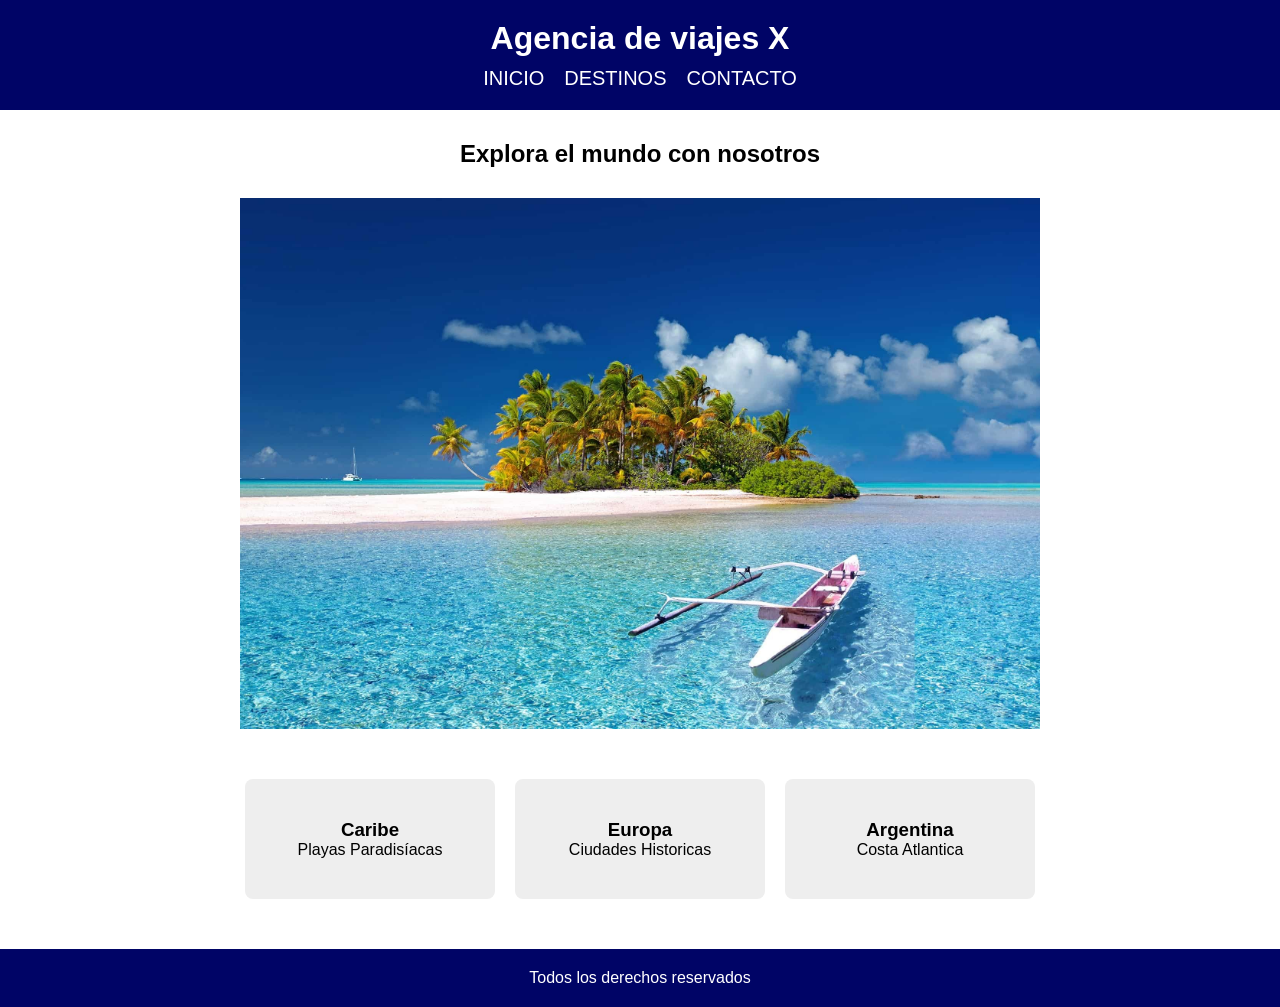
==== index.html @ 4f8e4f0d "first commit" ====
<!DOCTYPE html>
<html lang="es">

<head>
    <meta charset="UTF-8">
    <meta name="viewport" content="width=device-width, initial-scale=1.0">
    <title>Agencia de Viajes X</title>
    <link rel="stylesheet" href="css/estilos.css">
</head>

<body>
    <header>
        <h1>Agencia de viajes X</h1>
        <nav>
            <ul>
                <li>
                    <a href="index.html">Inicio</a>
                </li>
                <li>
                    <a href="#">Destinos</a>
                </li>
                <li>
                    <a href="#">Contacto</a>
                </li>
            </ul>
        </nav>
    </header>
    <section class="hero">

    <h2>Explora el mundo con nosotros</h2>
    <img src="img/Playa.jpg" alt="Playa">
    </section>
    <main class="cards">
        <article>
            <h3>Caribe</h3>
            <p>Playas Paradisíacas</p>
        </article>
    
    <article>
        <h3>Europa</h3>
        <p>Ciudades Historicas</p>
    </article>
    <article>
        <h3>Argentina </h3>
        <p>Costa Atlantica</p>
    </article>
    </main>
    <footer>
        <p>Todos los derechos reservados </p>
    </footer>


</body>

</html>
---- css/estilos.css ----
/*Custome Properties*/
:root {
    --Fondo-Azul: #000466;
    --Texto-Blanco: #fff;
    --Fondo-Gris: #eee;
    --Fuente-Secundaria: 'Lucida Sans', sans-serif;
}


* {
    margin: 0;
    padding: 0;
    box-sizing: border-box;
}

/*Estilos Globales*/

body {
    font-family: Arial, sans-serif
}

header,
footer {
    /* background-color: #000466;*/
    background-color: var(--Fondo-Azul);
    color: var(--Texto-Blanco);
    text-align: center;
    padding: 20px;
}

nav ul {
    list-style: none;
    display: flex;
    justify-content: center;
    gap: 20px;
    margin-top: 10px;
}

nav ul li a {
color: var(--Texto-Blanco);
text-decoration: none;
font-size: 20px;
text-transform: uppercase;

}

.hero h2 {
    text-align: center;
    padding:30px;
}

.hero img {
    width: 800px;
    display: block;
    margin: 0 auto;
}

.cards {
    display: flex;
    justify-content:center;
    gap: 20px;
    padding: 50px;
}
.cards article {
    background-color: var(--Fondo-Gris);
    padding: 40px;
    width: 250px;
    text-align: center;
    border-radius: 8px;

}
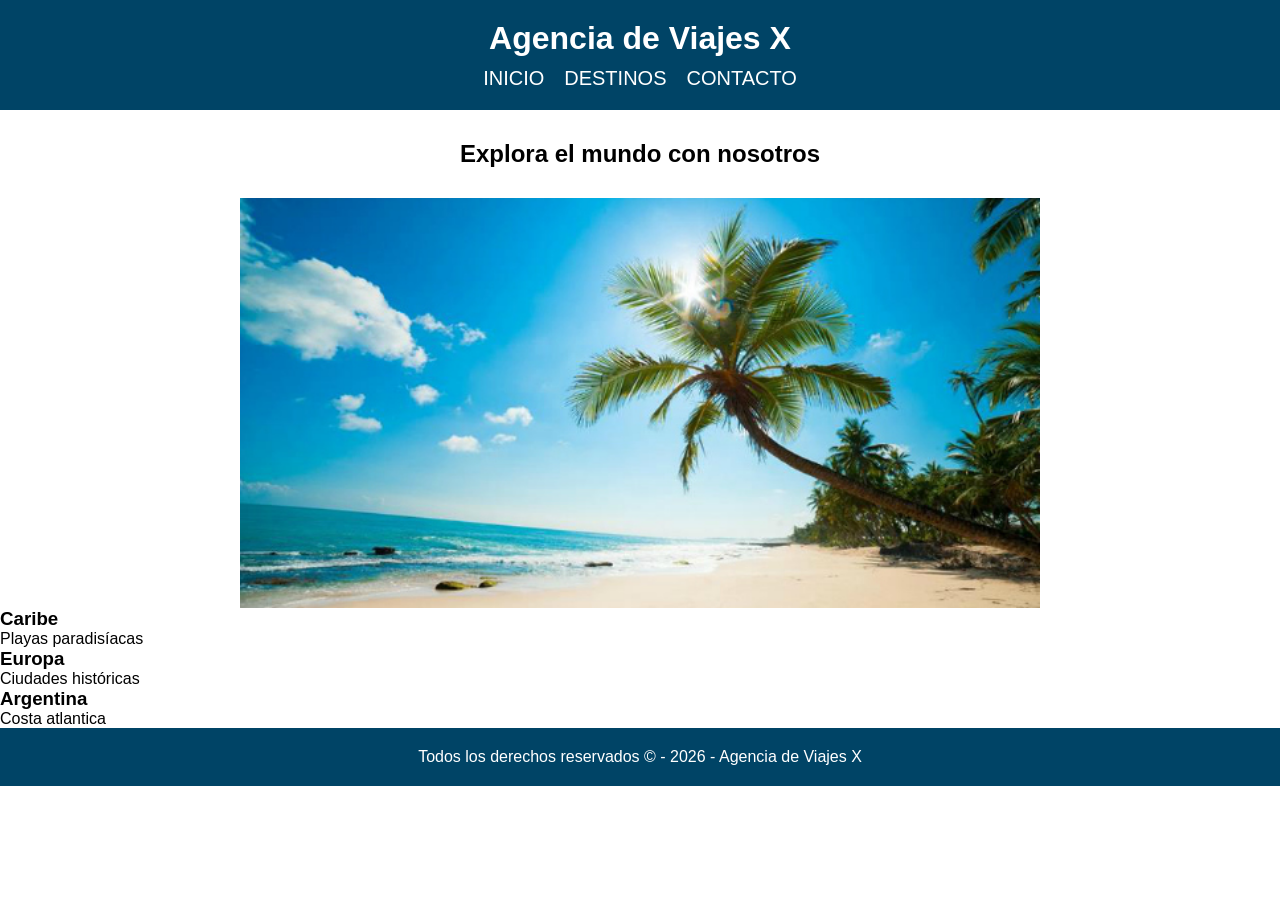
==== commit fd62b688: "fix contact" ====
--- a/index.html
+++ b/index.html
@@ -1,55 +1,56 @@
 <!DOCTYPE html>
 <html lang="es">
-
 <head>
     <meta charset="UTF-8">
     <meta name="viewport" content="width=device-width, initial-scale=1.0">
     <title>Agencia de Viajes X</title>
     <link rel="stylesheet" href="css/estilos.css">
 </head>
-
 <body>
     <header>
-        <h1>Agencia de viajes X</h1>
+        <h1>Agencia de Viajes X</h1>
+
         <nav>
             <ul>
                 <li>
-                    <a href="index.html">Inicio</a>
+                    <a href="index.html">inicio</a>
                 </li>
                 <li>
-                    <a href="#">Destinos</a>
+                    <a href="#">destinos</a>
                 </li>
                 <li>
-                    <a href="#">Contacto</a>
+                    <a href="contacto.html">contacto</a>
                 </li>
             </ul>
         </nav>
     </header>
+
     <section class="hero">
+         <h2>Explora el mundo con nosotros</h2>
+         <img src="img/1.jpg" alt="Playa del caribe">
+    </section>
 
-    <h2>Explora el mundo con nosotros</h2>
-    <img src="img/Playa.jpg" alt="Playa">
-    </section>
     <main class="cards">
         <article>
             <h3>Caribe</h3>
-            <p>Playas Paradisíacas</p>
+            <p>Playas paradisíacas</p>
         </article>
-    
-    <article>
-        <h3>Europa</h3>
-        <p>Ciudades Historicas</p>
-    </article>
-    <article>
-        <h3>Argentina </h3>
-        <p>Costa Atlantica</p>
-    </article>
+        <article>
+            <h3>Europa</h3>
+            <p>Ciudades históricas</p>
+        </article>
+        <article>
+            <h3>Argentina</h3>
+            <p>Costa atlantica</p>
+        </article>
     </main>
+
     <footer>
-        <p>Todos los derechos reservados </p>
+        <p>Todos los derechos reservados &copy; - 2026 - Agencia de Viajes X</p>
     </footer>
 
 
+
+
 </body>
-
 </html>
--- a/css/estilos.css
+++ b/css/estilos.css
@@ -1,52 +1,53 @@
-/*Custome Properties*/
+/* custome properties */
+
 :root {
-    --Fondo-Azul: #000466;
-    --Texto-Blanco: #fff;
-    --Fondo-Gris: #eee;
-    --Fuente-Secundaria: 'Lucida Sans', sans-serif;
+    --fondo-azul: #004466;
+    --texto-blanco : #fff;
+    --fondo-gris : #eee;
+    --fuente-secundaria : 'Lucida Sans', sans-serif; 
 }
+
 
 
 * {
     margin: 0;
     padding: 0;
     box-sizing: border-box;
+} 
+
+/* Estilos Globales */
+
+body {
+    font-family: Arial, sans-serif;
+    
 }
 
-/*Estilos Globales*/
-
-body {
-    font-family: Arial, sans-serif
-}
-
-header,
-footer {
-    /* background-color: #000466;*/
-    background-color: var(--Fondo-Azul);
-    color: var(--Texto-Blanco);
+header, footer {
+    background-color: var(--fondo-azul) ;
+    color: var(--texto-blanco) ;
     text-align: center;
     padding: 20px;
 }
 
-nav ul {
-    list-style: none;
+nav  ul {
+    list-style:none;
     display: flex;
     justify-content: center;
     gap: 20px;
     margin-top: 10px;
+
 }
 
 nav ul li a {
-color: var(--Texto-Blanco);
-text-decoration: none;
-font-size: 20px;
-text-transform: uppercase;
-
+    color: var(--texto-blanco);
+    text-decoration: none;
+    font-size: 20px;
+    text-transform: uppercase;
 }
 
 .hero h2 {
     text-align: center;
-    padding:30px;
+    padding: 30px;
 }
 
 .hero img {
@@ -54,18 +55,47 @@
     display: block;
     margin: 0 auto;
 }
+/*Contacto*/
+.form-name {
 
-.cards {
-    display: flex;
-    justify-content:center;
-    gap: 20px;
-    padding: 50px;
+    text-align: center;
+    margin-bottom: 20px;
+    color: var(--fondo-azul);
+    text-transform: uppercase;
+  
 }
-.cards article {
-    background-color: var(--Fondo-Gris);
-    padding: 40px;
-    width: 250px;
-    text-align: center;
+form {
+    background-color: var(--fondo-gris);
+    padding: 20px;
     border-radius: 8px;
+    width: 350px;
+    margin: 0 auto;
+}
+label {
+    display: block;
+    margin: 10px 5px;
+}
+input, textarea {
+    width: 100%;
+    padding: 8px;
+    border: 1px solid #ccc;
+    border-radius: 5px;
+}
+button{
+    display: block;
+    margin-top: 15px;
+    padding: 10px;
+    background-color: var(--fondo-azul);
+    color: var(--texto-blanco);
+    border: none;
+    border-radius: 5px;
+    margin: 0 auto;
+}
 
-}+
+
+
+
+
+
+
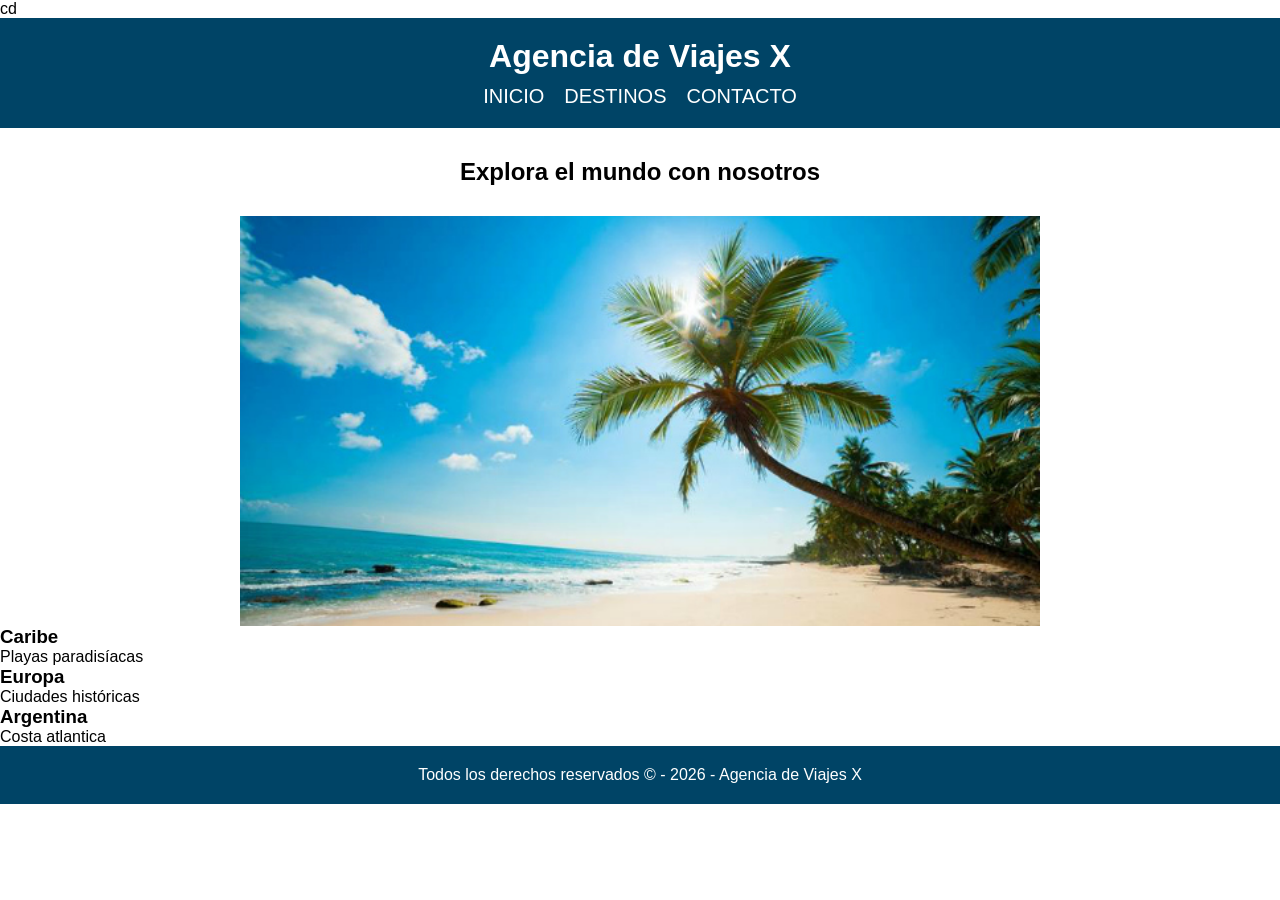
==== commit c6d0c3df: "actualizado form para Netlifly" ====
--- a/index.html
+++ b/index.html
@@ -1,4 +1,4 @@
-<!DOCTYPE html>
+cd<!DOCTYPE html>
 <html lang="es">
 <head>
     <meta charset="UTF-8">
